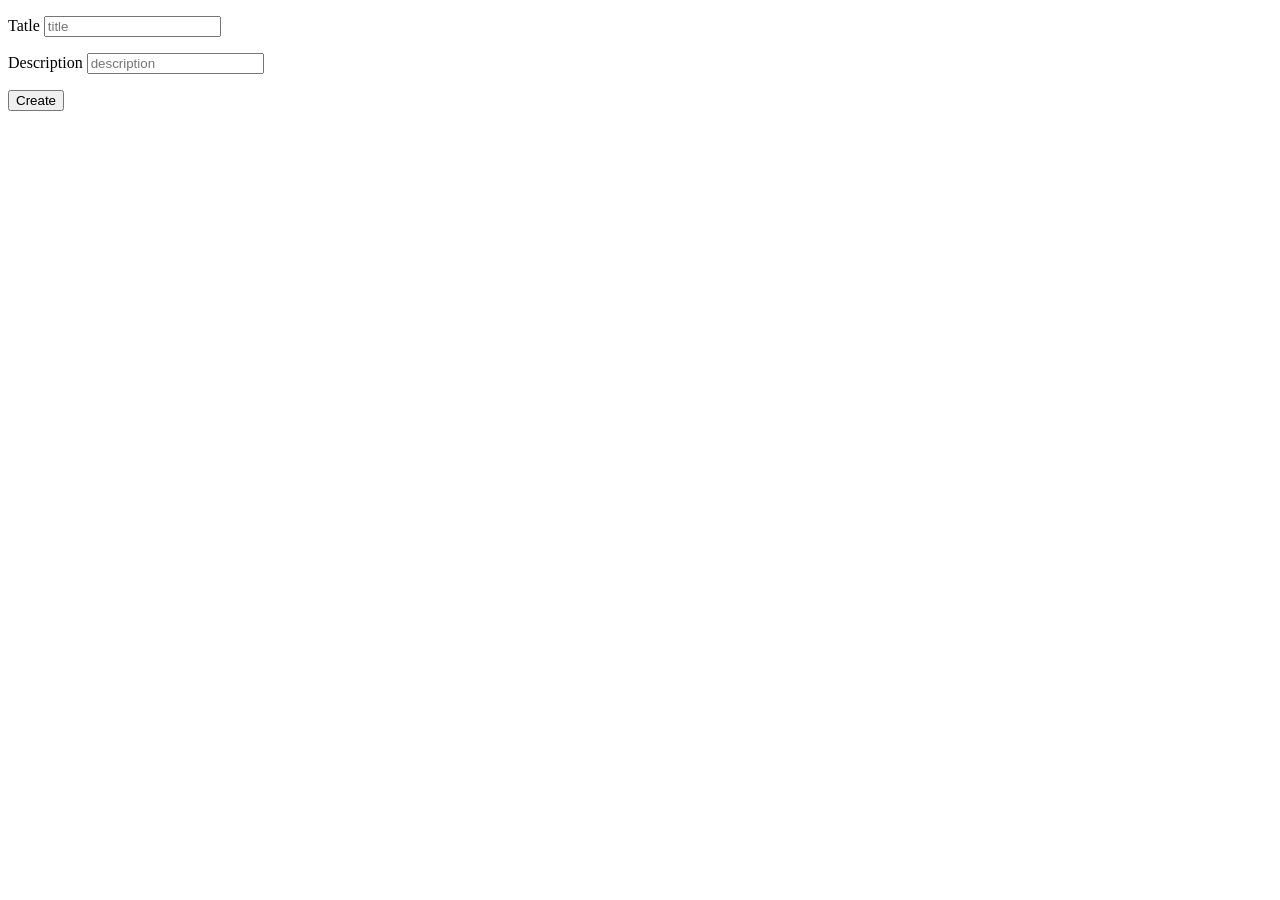
==== templates/create.html @ cbfd2142 "first commit" ====
<!DOCTYPE html>
<html lang="en">
<head>
    <meta charset="UTF-8">
    <meta http-equiv="X-UA-Compatible" content="IE=edge">
    <meta name="viewport" content="width=device-width, initial-scale=1.0">
    <title>Document</title>
</head>
<body>
    <form method="post">
        <p>
            <label for="title">Tatle</label>
            <input type="text" name="title" placeholder="title"></input>
        </p>
        <p>
            <label for="description">Description</label>
            <input type="text" name="description" placeholder="description"></input>
        </p>
        <p>
            <button type="sumbit">Create</button>
        </p>
    </form>

</body>
</html>
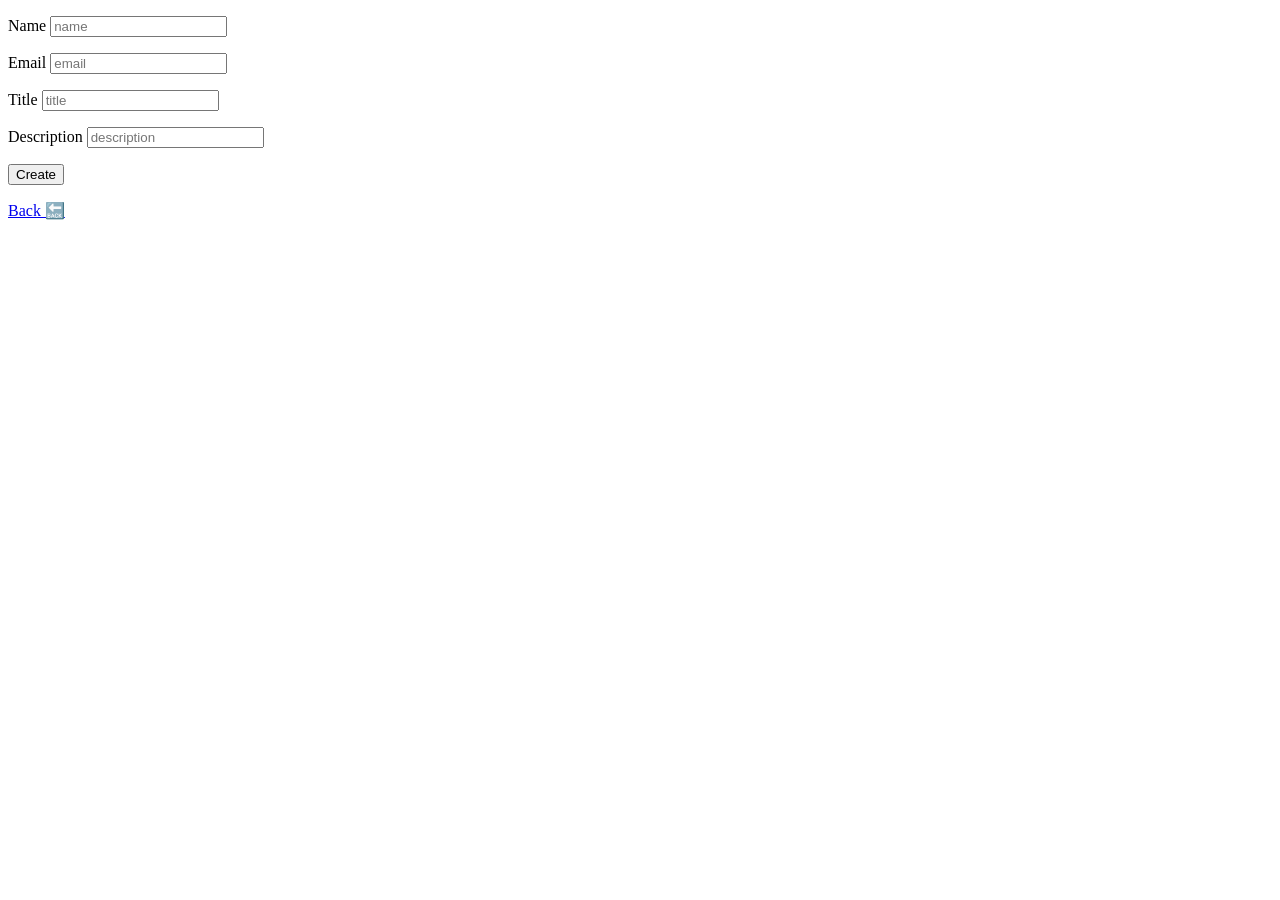
==== commit f44eae8a: "add username, email in models" ====
--- a/templates/create.html
+++ b/templates/create.html
@@ -9,16 +9,26 @@
 <body>
     <form method="post">
         <p>
-            <label for="title">Tatle</label>
+            <label for="name">Name</label>
+            <input type="text" name="Enter your name:" placeholder="name"></input>
+        </p>
+        <p>
+            <label for="email">Email</label>
+            <input type="text" name="email" placeholder="email"></input>
+        </p>
+        <p>
+            <label for="title">Title</label>
             <input type="text" name="title" placeholder="title"></input>
         </p>
         <p>
             <label for="description">Description</label>
             <input type="text" name="description" placeholder="description"></input>
         </p>
+        
         <p>
             <button type="sumbit">Create</button>
         </p>
+        <p><a href="/">Back 🔙</a></p>
     </form>
 
 </body>
